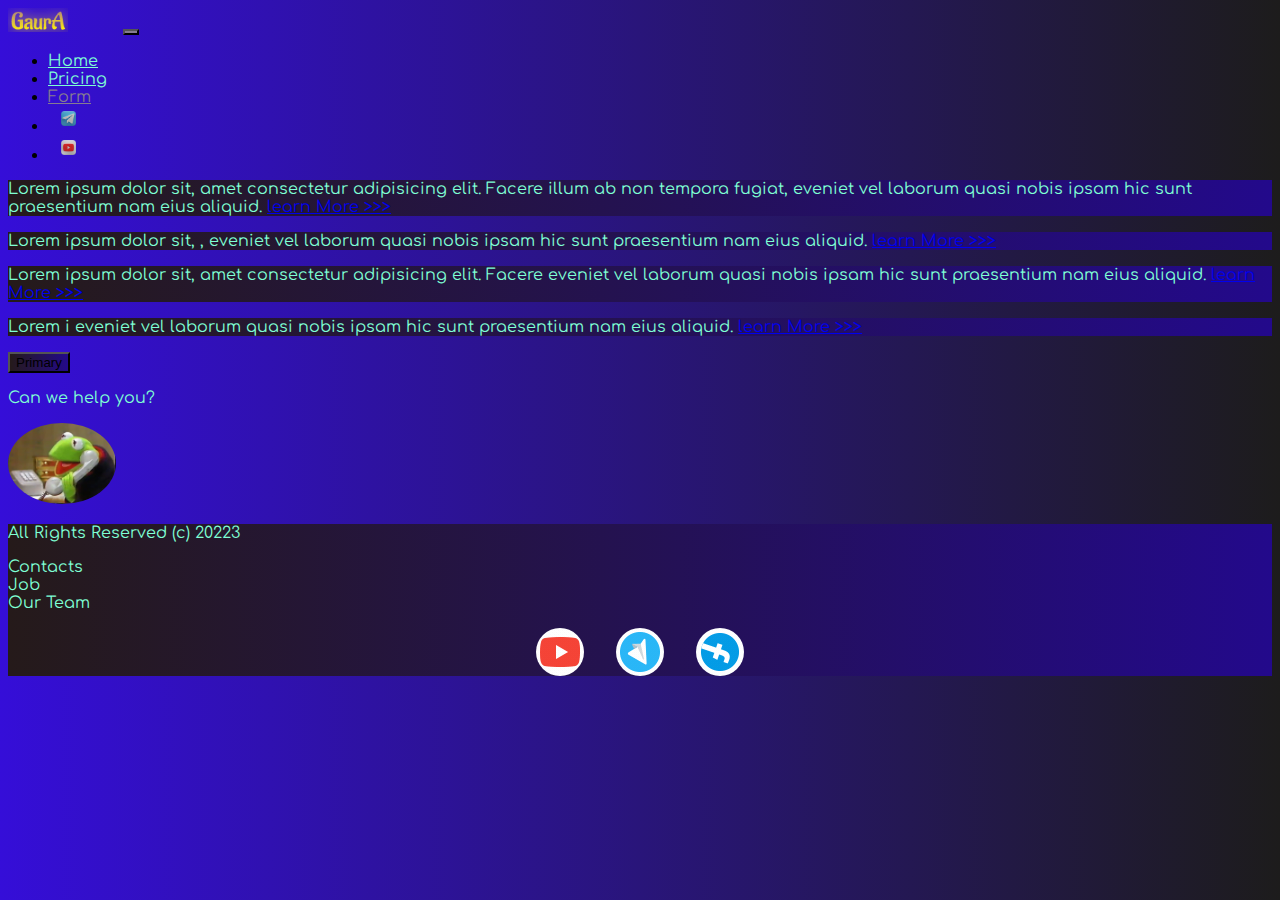
==== form.html @ 0db1f8bd "add nav button form" ====
<!DOCTYPE html>
<html lang="en">

<head>
    <meta charset="UTF-8" />
    <meta http-equiv="X-UA-Compatible" content="IE=edge" />
    <meta name="viewport" content="width=device-width, initial-scale=1.0" />
    <link href="https://cdn.jsdelivr.net/npm/bootstrap@5.3.0/dist/css/bootstrap.min.css" rel="stylesheet"
        integrity="sha384-9ndCyUaIbzAi2FUVXJi0CjmCapSmO7SnpJef0486qhLnuZ2cdeRhO02iuK6FUUVM" crossorigin="anonymous" />
    <link rel="stylesheet" href="sourse/styles/mycss.css" />
    <link rel="stylesheet" href="sourse/styles/bgvideo.css" />
    <link rel="icon" href="sourse/files/G.png" />
    <title>Gauranga</title>

    <!-- https://www.youtube.com/watch?v=Bmtu5eNnjK8&t=21958s&ab_channel=PythonHubStudio -->
</head>

<body>
    <header>
        <nav class="navbar navbar-expand-lg bg-dark">
            <div class="container-fluid">
                <a class="navbar-brand" href="/">
                    <img src="sourse/files/GaurA.png" alt="..." /></a>

                <button class="navbar-toggler" type="button" data-bs-toggle="collapse" data-bs-target="#navbarNav"
                    aria-controls="navbarNav" aria-expanded="false" aria-label="Toggle navigation">
                    <span class="navbar-toggler-icon"></span>
                </button>
                <div class="collapse navbar-collapse" id="navbarNav">
                    <ul class="navbar-nav">
                        <li class="nav-item">
                            <a class="nav-link" aria-current="page" href="/">Home</a>
                        </li>

                        <li class="nav-item">
                            <a class="nav-link" href="pricing.html">Pricing</a>
                        </li>

                        <li class="nav-item">
                            <a class="nav-link active" href="form.html">Form</a>
                        </li>
                        <li class="nav-item">
                            <a class="nav-link active" href="pricing.html"><img src="sourse/files/telegram.png"
                                    alt="" /></a>
                        </li>
                        <li class="nav-item">
                            <a class="nav-link active" href="pricing.html"><img src="sourse/files/youtube-yt.png" alt="" /></a>
                        </li>
                    </ul>
                </div>
            </div>
        </nav>
    </header>

    <section>
        <div class="container-fluid mt-4">
            <div class="row">
                <div class="col-lg-1"></div>

               

                <div class="col-lg-3 col-md-12">
                    <div class="row px-3">
                        <div class="col-lg-12 sidebar my-4 rounded">
                            <p>
                                Lorem ipsum dolor sit, amet consectetur adipisicing elit.
                                Facere illum ab non tempora fugiat, eveniet vel laborum quasi
                                nobis ipsam hic sunt praesentium nam eius aliquid.
                                <a href="#">learn More >>></a>
                            </p>
                        </div>
                        <div class="col-lg-12 sidebar my-4 rounded">
                            <p>
                                Lorem ipsum dolor sit, , eveniet vel laborum quasi nobis ipsam
                                hic sunt praesentium nam eius aliquid.
                                <a href="#">learn More >>></a>
                            </p>
                        </div>
                        <div class="col-lg-12 sidebar my-4 rounded">
                            <p>
                                Lorem ipsum dolor sit, amet consectetur adipisicing elit.
                                Facere eveniet vel laborum quasi nobis ipsam hic sunt
                                praesentium nam eius aliquid.
                                <a href="#">learn More >>></a>
                            </p>
                        </div>
                        <div class="col-lg-12 sidebar my-4 rounded">
                            <p>
                                Lorem i eveniet vel laborum quasi nobis ipsam hic sunt
                                praesentium nam eius aliquid.
                                <a href="#">learn More >>></a>
                            </p>
                        </div>
                    </div>
                </div>

                <div class="col-lg-12 col-md-12 text-center mt-4">
                    <button type="button" class="btn btn-outline-primary btn-lg my-4">
                        Primary
                    </button>
                </div>

                <div class="col-lg-12 col-md-12 text-center mt-4">
                    <p>Can we help you?</p>
                </div>
                <div class="col-lg-12 col-md-12 text-center ph-help">
                    <img class="call-animation" src="sourse/files/frog.gif" alt="" />
                </div>
            </div>
        </div>
    </section>

    <footer class="mt-4">
        <div class="container-fluid">
            <div class="row">
                <div class="col-lg-4 col-md-12 footer-text text-center">
                    <p>All Rights Reserved (c) 20223</p>
                </div>
                <div class="col-lg-4 col-md-12 footer-text text-center">
                    <p>Contacts <br />Job <br />Our Team</p>
                </div>
                <div class="col-lg-4 col-md-12 media-links">
                    <img src="sourse/files/YtbA.gif" alt="" />
                    <img src="sourse/files/telegramA.gif" alt="" />
                    <img src="sourse/files/FBa.gif" alt="" />
                </div>
            </div>
        </div>
    </footer>

    <script src="https://cdn.jsdelivr.net/npm/bootstrap@5.3.0/dist/js/bootstrap.bundle.min.js"
        integrity="sha384-geWF76RCwLtnZ8qwWowPQNguL3RmwHVBC9FhGdlKrxdiJJigb/j/68SIy3Te4Bkz"
        crossorigin="anonymous"></script>
</body>

</html>
---- sourse/styles/mycss.css ----
@import url("https://fonts.googleapis.com/css?family=Comfortaa&display=swap");


body{
    font-family: Comfortaa, serif;
    background: linear-gradient(90deg, #350ED8 0%, #1D1C1C 100%);
}
p{
    color: aquamarine;
}
.nav-link{
    color: aquamarine;
}

.navbar-nav .nav-link.active{
    color: rgb(134, 124, 145);
}
.navbar-brand img{
    margin-right: 50px;
    width: 60px;
}
.navbar-toggler{
    background-color: rgb(134, 124, 145) ;
}
.sidebar{
    color: aquamarine;
    background: linear-gradient(270deg, #23098b 0%, #251a1a 100%);
}
.card{
    background: linear-gradient(270deg, #23098b 0%, #251a1a 100%); 
    color: aquamarine;   
}
.card a {
    text-decoration: none;
    color: aquamarine;
}


.slide-text,
.footer-text{
  color: aquamarine;  
  margin: auto auto;
}
@media (max-width: 755px) {
    .carousel-indicators{
        display: none;
    }
}




footer,
.btn-outline-primary {
    background: linear-gradient(270deg, #23098b 0%, #251a1a 100%);  

}
.media-links{
    display: flex;
    justify-content: center;
    align-items: center;
    border-radius: 20%;
}
.media-links img {
   
    margin-inline: 1em;
    border-radius: 50%;
}
.nav-item img{
    margin-inline: 0.5em;
    width: 25px;
    border-radius: 50%;
}
.ph-help img{
    width: 108px;
    border-radius: 50%; 
}

.call-animation {
    animation: froggy 4s ease 5s infinite normal forwards;
}

@keyframes froggy {
	0% {
		opacity: 0;
		transform: rotate(-540deg) scale(2);
	}

	100% {
		opacity: 1;
		transform: rotate(0) scale(1);
	}
}
---- sourse/styles/bgvideo.css ----
.bg-video {
  height: 25lh;
  width: 100%;
  position: relative;
  display: flex;
  justify-content: center;
  align-items: center;
}

.bg-video video {
  height: 20lh;
  width: 100%;
  position: absolute;
  top: 0;
  left: 0;
  object-fit: cover;
  z-index: 1;
}


.videotext{
    color: rgb(238, 243, 241);
    z-index: 2;
}

.videotext2 {
    color: aquamarine;
    z-index: 2;
    font-size: 50px;
}
.effect {
    height: 20lh;
    width: 100%;
    position: absolute;
    top: 0;
    left: 0;
    object-fit: cover;
    z-index: 1;
    background-color: rgba(0, 0, 0, 0.479);
  }
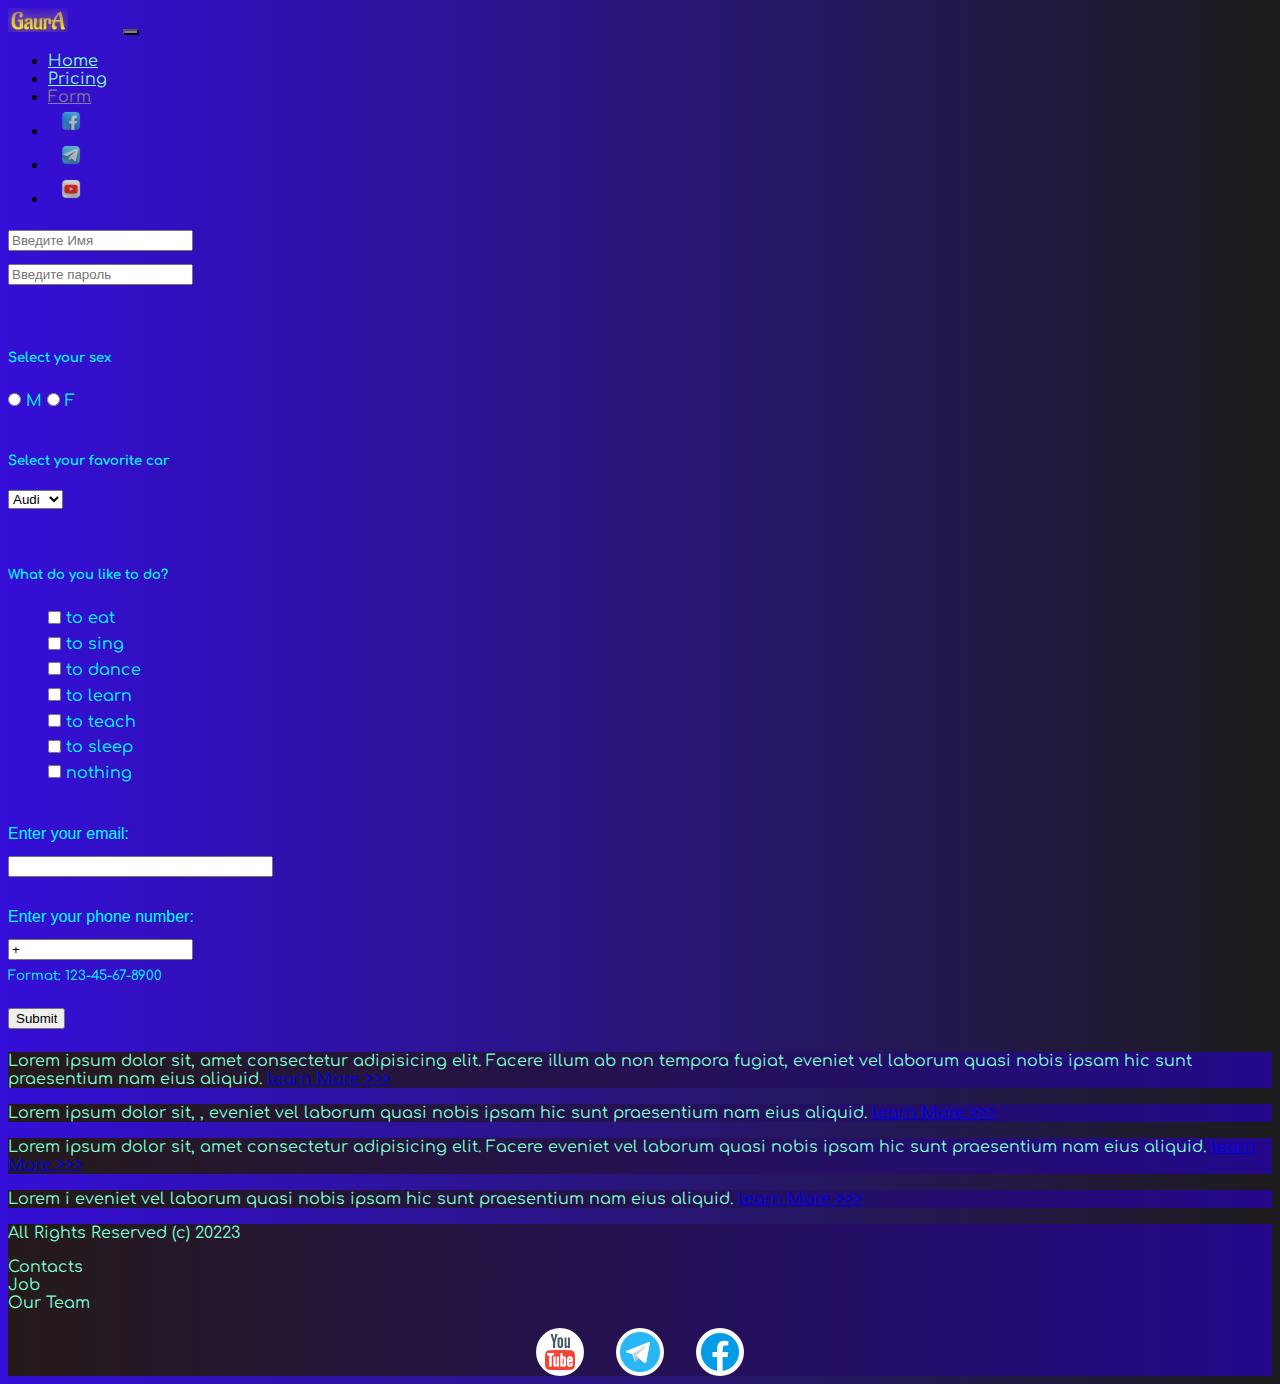
==== commit 935b3617: "add forms page" ====
--- a/form.html
+++ b/form.html
@@ -39,12 +39,18 @@
                         <li class="nav-item">
                             <a class="nav-link active" href="form.html">Form</a>
                         </li>
+
+                        <li class="nav-item">
+                            <a class="nav-link active" href="pricing.html"><img src="sourse/files/facebook-fb.png"
+                                    alt="" /></a>
+                        </li>
                         <li class="nav-item">
                             <a class="nav-link active" href="pricing.html"><img src="sourse/files/telegram.png"
                                     alt="" /></a>
                         </li>
                         <li class="nav-item">
-                            <a class="nav-link active" href="pricing.html"><img src="sourse/files/youtube-yt.png" alt="" /></a>
+                            <a class="nav-link active" href="pricing.html"><img src="sourse/files/youtube-yt.png"
+                                    alt="" /></a>
                         </li>
                     </ul>
                 </div>
@@ -53,59 +59,124 @@
     </header>
 
     <section>
+
+
         <div class="container-fluid mt-4">
             <div class="row">
+
                 <div class="col-lg-1"></div>
-
-               
-
-                <div class="col-lg-3 col-md-12">
+                <div class="col-lg-8 col-md-12">
+                    <div class="row">
+
+                    </div>
+
+
+                    <form method="POST" action="index.php">
+
+
+                        <div class="form-list">
+                            <input type="text" id="name-input" placeholder="Введите Имя">
+
+                            <div class="password">
+                                <input type="password" id="password-input" placeholder="Введите пароль" name="password">
+                                <a href="#" class="password-control"></a>
+                            </div>
+                            <br><br>
+                            <h5>Select your sex </h5>
+                            <input type="radio" id="male-input" name="sex:"> M
+                            <input type="radio" id="female-input" name="sex:"> F
+                            <br><br>
+                            <h5>Select your favorite car</h5>
+
+                            <select>
+                                <h5>Select your favorite car</h5>
+                                <option value="volvo">Volvo</option>
+                                <option value="saab">Saab</option>
+                                <option value="vw">VW</option>
+                                <option selected="" value="audi">Audi</option>
+                            </select>
+                            <br><br><br>
+
+                            <h5>What do you like to do?</h5>
+                            <ol>
+                                <li>
+                                    <input type="checkbox" name="a2" value="F"> to eat
+                                </li>
+
+                                <li>
+                                    <input type="checkbox" name="a2" value="F"> to sing
+                                </li>
+                                <li>
+                                    <input type="checkbox" name="a2" value="F"> to dance
+                                </li>
+                                <li>
+                                    <input type="checkbox" name="a2" value="F"> to learn
+                                </li>
+                                <li>
+                                    <input type="checkbox" name="a2" value="F"> to teach
+                                </li>
+                                <li>
+                                    <input type="checkbox" name="a2" value="F"> to sleep
+                                </li>
+                                <li>
+                                    <input type="checkbox" name="a2" value="F"> nothing
+                                </li>
+
+                            </ol>
+
+                            <br>
+                            <label for="email">Enter your email:</label>
+
+                            <input type="email" id="email" pattern=".+@gmail.com" size="30" required>
+                            <br> <br>
+
+
+                            <label for="phone">Enter your phone number:</label>
+
+                            <input type="tel" id="phone" name="phone" value="+" pattern="+[0-9]{3}-[0-9]{2}-[0-9]{2}-[0-9]{4}" required>
+                            <br>
+
+                            <small>Format: 123-45-67-8900</small>
+
+
+                            <br><br> <input type="submit" name="send" id="send-form">
+
+
+                        </div>
+                    </form>
+
+
+
+                </div>
+                <div class="col-lg-3 col-md-12  ">
                     <div class="row px-3">
                         <div class="col-lg-12 sidebar my-4 rounded">
-                            <p>
-                                Lorem ipsum dolor sit, amet consectetur adipisicing elit.
-                                Facere illum ab non tempora fugiat, eveniet vel laborum quasi
-                                nobis ipsam hic sunt praesentium nam eius aliquid.
-                                <a href="#">learn More >>></a>
-                            </p>
-                        </div>
-                        <div class="col-lg-12 sidebar my-4 rounded">
-                            <p>
-                                Lorem ipsum dolor sit, , eveniet vel laborum quasi nobis ipsam
-                                hic sunt praesentium nam eius aliquid.
-                                <a href="#">learn More >>></a>
-                            </p>
-                        </div>
-                        <div class="col-lg-12 sidebar my-4 rounded">
-                            <p>
-                                Lorem ipsum dolor sit, amet consectetur adipisicing elit.
-                                Facere eveniet vel laborum quasi nobis ipsam hic sunt
-                                praesentium nam eius aliquid.
-                                <a href="#">learn More >>></a>
-                            </p>
-                        </div>
-                        <div class="col-lg-12 sidebar my-4 rounded">
-                            <p>
-                                Lorem i eveniet vel laborum quasi nobis ipsam hic sunt
-                                praesentium nam eius aliquid.
+                            <p> Lorem ipsum dolor sit, amet consectetur adipisicing elit. Facere illum ab non tempora
+                                fugiat, eveniet vel laborum quasi nobis ipsam hic sunt praesentium nam eius aliquid.
+                                <a href="#">learn More >>></a>
+                            </p>
+                        </div>
+                        <div class="col-lg-12 sidebar my-4 rounded">
+                            <p> Lorem ipsum dolor sit, , eveniet vel laborum quasi nobis ipsam hic sunt praesentium nam
+                                eius aliquid.
+                                <a href="#">learn More >>></a>
+                            </p>
+                        </div>
+                        <div class="col-lg-12 sidebar my-4 rounded">
+                            <p> Lorem ipsum dolor sit, amet consectetur adipisicing elit. Facere eveniet vel laborum
+                                quasi nobis ipsam hic sunt praesentium nam eius aliquid.
+                                <a href="#">learn More >>></a>
+                            </p>
+                        </div>
+                        <div class="col-lg-12 sidebar my-4 rounded">
+                            <p> Lorem i eveniet vel laborum quasi nobis ipsam hic sunt praesentium nam eius aliquid.
                                 <a href="#">learn More >>></a>
                             </p>
                         </div>
                     </div>
                 </div>
 
-                <div class="col-lg-12 col-md-12 text-center mt-4">
-                    <button type="button" class="btn btn-outline-primary btn-lg my-4">
-                        Primary
-                    </button>
-                </div>
-
-                <div class="col-lg-12 col-md-12 text-center mt-4">
-                    <p>Can we help you?</p>
-                </div>
-                <div class="col-lg-12 col-md-12 text-center ph-help">
-                    <img class="call-animation" src="sourse/files/frog.gif" alt="" />
-                </div>
+
             </div>
         </div>
     </section>
@@ -131,6 +202,10 @@
     <script src="https://cdn.jsdelivr.net/npm/bootstrap@5.3.0/dist/js/bootstrap.bundle.min.js"
         integrity="sha384-geWF76RCwLtnZ8qwWowPQNguL3RmwHVBC9FhGdlKrxdiJJigb/j/68SIy3Te4Bkz"
         crossorigin="anonymous"></script>
+
+    <script src="https://snipp.ru/cdn/jquery/2.1.1/jquery.min.js"></script>
+
+
 </body>
 
 </html>--- a/sourse/styles/mycss.css
+++ b/sourse/styles/mycss.css
@@ -6,9 +6,9 @@
     font-family: Comfortaa, serif;
     background: linear-gradient(90deg, #350ED8 0%, #1D1C1C 100%);
 }
-p{
+/* p{
     color: aquamarine;
-}
+} */
 .nav-link{
     color: aquamarine;
 }
@@ -69,7 +69,7 @@
 }
 .nav-item img{
     margin-inline: 0.5em;
-    width: 25px;
+    width: 30px;
     border-radius: 50%;
 }
 .ph-help img{
@@ -77,8 +77,8 @@
     border-radius: 50%; 
 }
 
-.call-animation {
-    animation: froggy 4s ease 5s infinite normal forwards;
+.call-animation:hover {
+    animation: froggy 4s ease 0s infinite normal forwards;
 }
 
 @keyframes froggy {
@@ -91,4 +91,58 @@
 		opacity: 1;
 		transform: rotate(0) scale(1);
 	}
-}+}
+.card-animation:hover  {
+    animation: cardAnim 1s ease 0s 2 normal forwards;
+   
+}
+.card-animation a {
+    text-decoration: none;
+    color: rgb(124, 231, 17);
+}
+@keyframes cardAnim {
+	0% {
+		transform: translate(0);
+	}
+
+	20% {
+		transform: translate(-2px, 2px);
+	}
+
+	40% {
+		transform: translate(-2px, -2px);
+	}
+
+	60% {
+		transform: translate(2px, 2px);
+	}
+
+	80% {
+		transform: translate(2px, -2px);
+	}
+
+	100% {
+		transform: translate(0);
+	}
+}
+.card:hover{
+    animation: cardAnim 1s ease 0s 2 normal forwards;
+}
+
+.form-list{
+    color: aqua;
+
+}
+.form-list ol{
+    list-style: none;
+}
+
+label {
+    display: block;
+    font: 1rem 'Fira Sans', sans-serif;
+}
+
+input,
+label {
+    margin: 0.4rem 0;
+}
